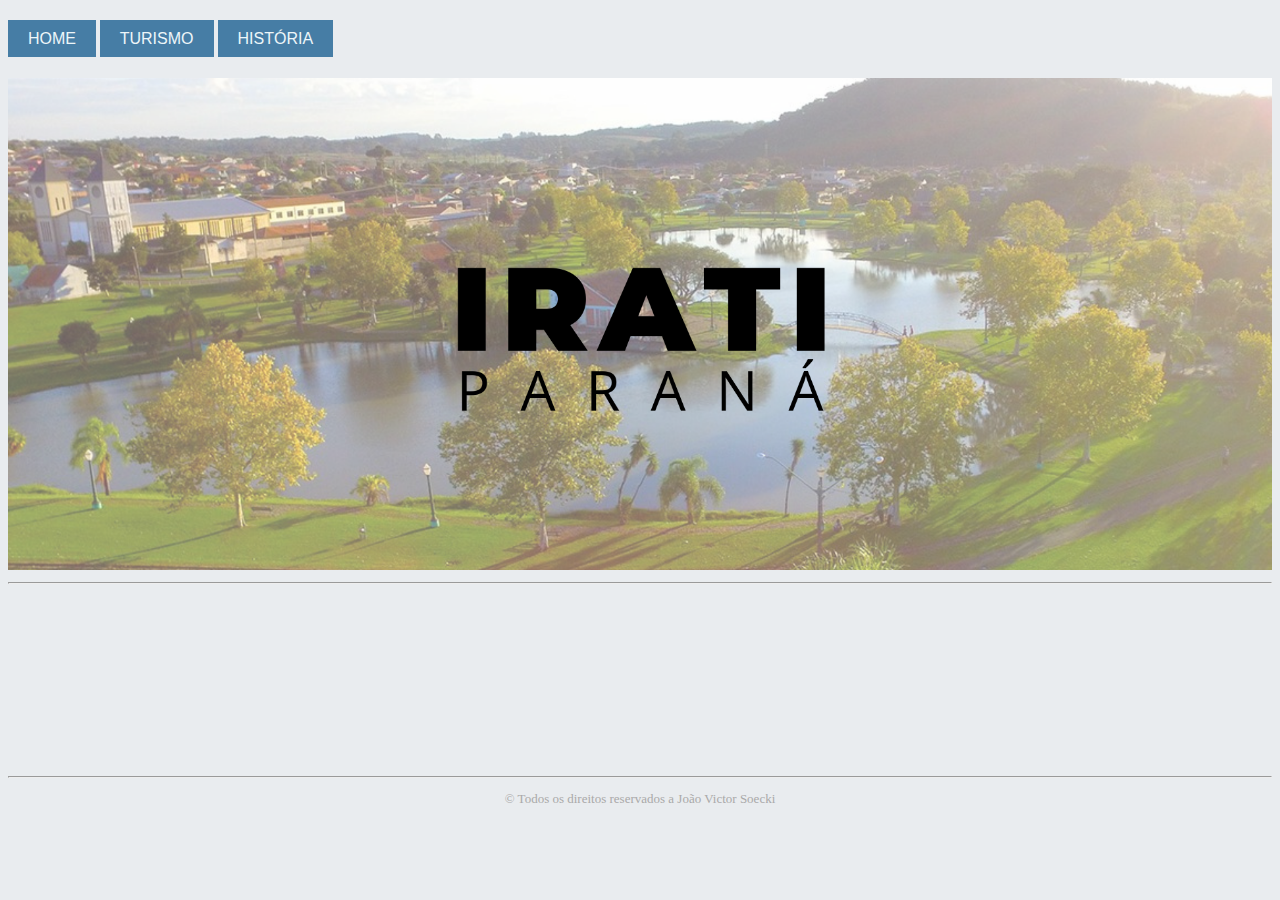
==== index.html @ dc71fcd6 "videos index" ====
<!DOCTYPE html>
<html lang="en">
<head>
    <meta charset="UTF-8">
    <meta http-equiv="X-UA-Compatible" content="IE=edge">
    <meta name="viewport" content="width=device-width, initial-scale=1.0">
    <title>IRATI - PR </title>
    <link rel="stylesheet" href="CSS/forma.css">
</head>

<body>

  <header> 
    <nav>
        <div class="navegacao"> 
                <a href="index.html">HOME</a>
                <a href="turismo.html">TURISMO</a>
                <a href="historia.html">HISTÓRIA</a>
        </div>
    </nav>
 </header>

<main>
    <div class="principal">
        <div class="central">
          <img src="img/PARANÁ.png" alt="centro">
        </div>
        <hr>
        <div class="videos">
          <iframe width="33%" src="https://www.youtube.com/watch?v=BeGny2eX5X8" title="1º EXPO IRATI" frameborder="0" allow="accelerometer; autoplay; clipboard-write; encrypted-media; gyroscope; picture-in-picture" allowfullscreen></iframe> 
          <iframe width="33%" src="https://www.youtube.com/watch?v=9TvtlW80Ju0" title="IMGENS IRATI" frameborder="0" allow="accelerometer; autoplay; clipboard-write; encrypted-media; gyroscope; picture-in-picture" allowfullscreen></iframe>
          <iframe width="33%" src="https://www.youtube.com/watch?v=tlLvmlxrR2E" title="32 RODEIO" frameborder="0" allow="accelerometer; autoplay; clipboard-write; encrypted-media; gyroscope; picture-in-picture" allowfullscreen></iframe>
        </div>
    </div>
</main>

<hr>

<footer>
  <div class="rodape">
    <p>© Todos os direitos reservados a João Victor Soecki</p>
  </div>
</footer>

</body>
</html>
---- CSS/forma.css ----
body{
    background-color: #e9ecef;
}

.navegacao a{ /* altera o cxabeçalho do site */
    font-family: 'Segoe UI', Tahoma, Geneva, Verdana, sans-serif;
    background-color: #014e86b4;
    padding-top: 10px;
    padding-left: 20px;
    padding-right: 20px;
    padding-bottom: 10px;
}

.navegacao{
    margin-top: 30px;
}

.navegacao a{ /* altera os hyperlinks da classe navegação */
    color: #edf6f9;
    text-decoration: none; /* retira o sublinhado do hypoerlink */
}

.navegacao a:hover{ /* altera a cor dos hyperlinks quando passa o mouse - não é permanente */
    color: #a7b2b6;
}

.principal img{ /* altera propriedades do logo tag img */
    width: 100%; /* altera o tamanho da tag img */
}

.principal{
    margin-top: 30px;
    margin-bottom: 30px;
}

.rodape{
    text-align: center;
    color: darkgrey;
    font-size: 13px;
}

@media screen and (maxwidth: 600px){
    .principal, .conteudo {
        width:100%;
        flex-direction: column;
        padding: 0px
    }
}
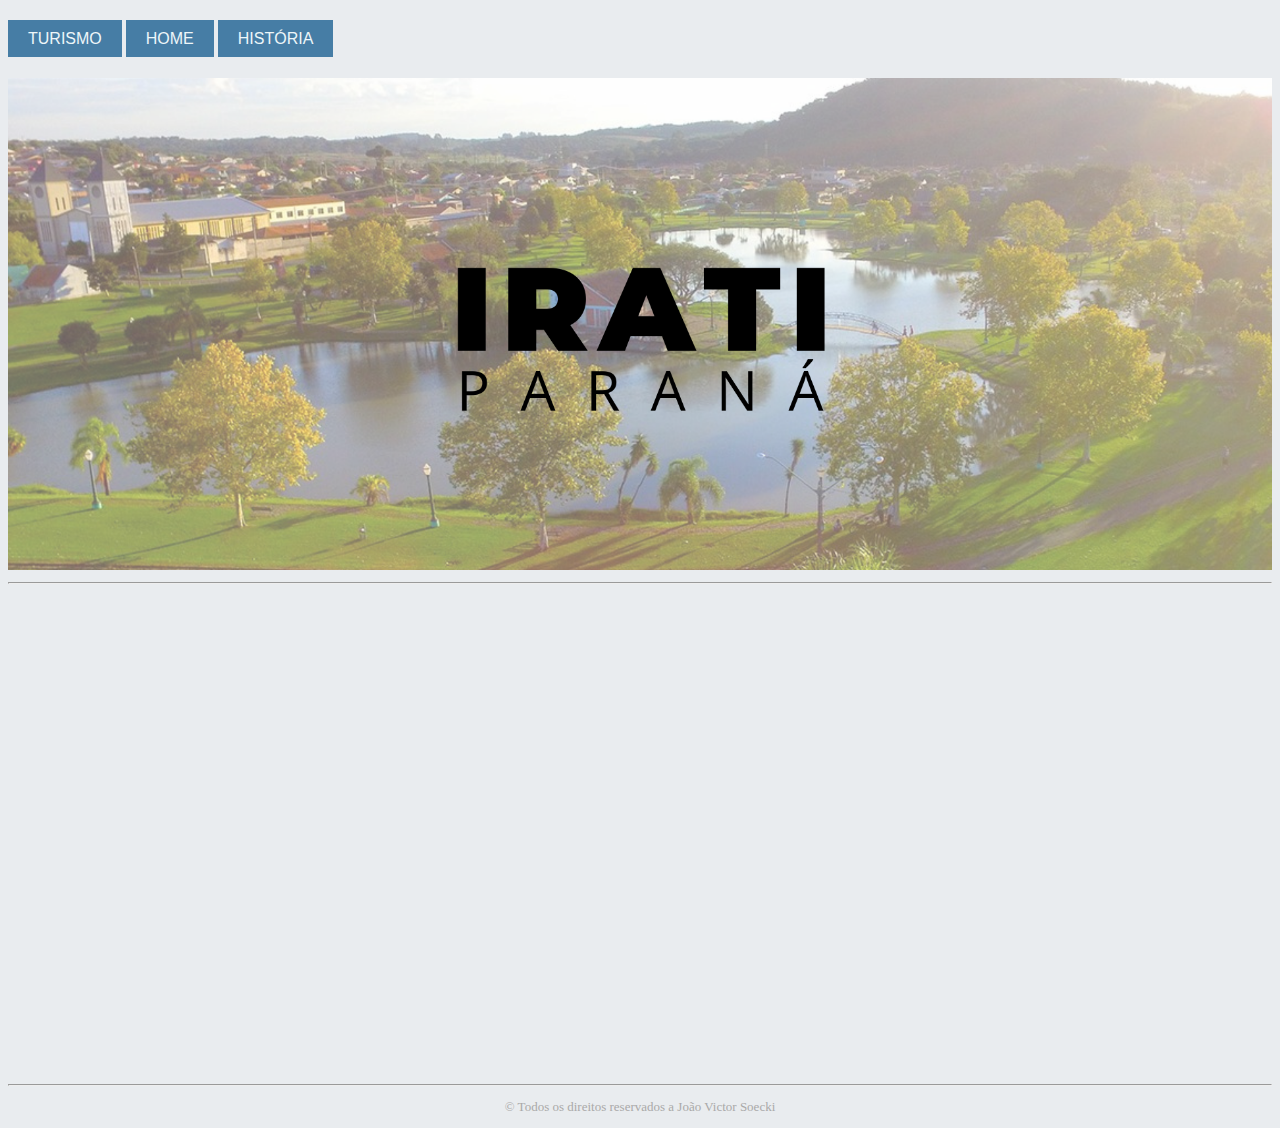
==== commit 127401f5: "links em branco" ====
--- a/index.html
+++ b/index.html
@@ -4,6 +4,7 @@
     <meta charset="UTF-8">
     <meta http-equiv="X-UA-Compatible" content="IE=edge">
     <meta name="viewport" content="width=device-width, initial-scale=1.0">
+    <link rel="icon" href="img/logo2.jpg" type="image/x-icon">
     <title>IRATI - PR </title>
     <link rel="stylesheet" href="CSS/forma.css">
 </head>
@@ -13,8 +14,8 @@
   <header> 
     <nav>
         <div class="navegacao"> 
+                <a href="turismo.html">TURISMO</a>
                 <a href="index.html">HOME</a>
-                <a href="turismo.html">TURISMO</a>
                 <a href="historia.html">HISTÓRIA</a>
         </div>
     </nav>
@@ -27,9 +28,11 @@
         </div>
         <hr>
         <div class="videos">
-          <iframe width="33%" src="https://www.youtube.com/watch?v=BeGny2eX5X8" title="1º EXPO IRATI" frameborder="0" allow="accelerometer; autoplay; clipboard-write; encrypted-media; gyroscope; picture-in-picture" allowfullscreen></iframe> 
-          <iframe width="33%" src="https://www.youtube.com/watch?v=9TvtlW80Ju0" title="IMGENS IRATI" frameborder="0" allow="accelerometer; autoplay; clipboard-write; encrypted-media; gyroscope; picture-in-picture" allowfullscreen></iframe>
-          <iframe width="33%" src="https://www.youtube.com/watch?v=tlLvmlxrR2E" title="32 RODEIO" frameborder="0" allow="accelerometer; autoplay; clipboard-write; encrypted-media; gyroscope; picture-in-picture" allowfullscreen></iframe>
+          <iframe width="33%" src="https://www.youtube.com/watch?v=BeGny2eX5X8" title="YouTube video player" frameborder="0" allow="accelerometer; autoplay; clipboard-write; encrypted-media; gyroscope; picture-in-picture" allowfullscreen></iframe> <br>
+
+          <iframe width="33%" src="https://www.youtube.com/watch?v=9TvtlW80Ju0" title="IMGENS IRATI" frameborder="0" allow="accelerometer; autoplay; clipboard-write; encrypted-media; gyroscope; picture-in-picture" allowfullscreen></iframe> <br>
+
+          <iframe width="33%" src="https://youtu.be/tlLvmlxrR2E" title="32 RODEIO" frameborder="0" allow="accelerometer; autoplay; clipboard-write; encrypted-media; gyroscope; picture-in-picture" allowfullscreen></iframe>
         </div>
     </div>
 </main>
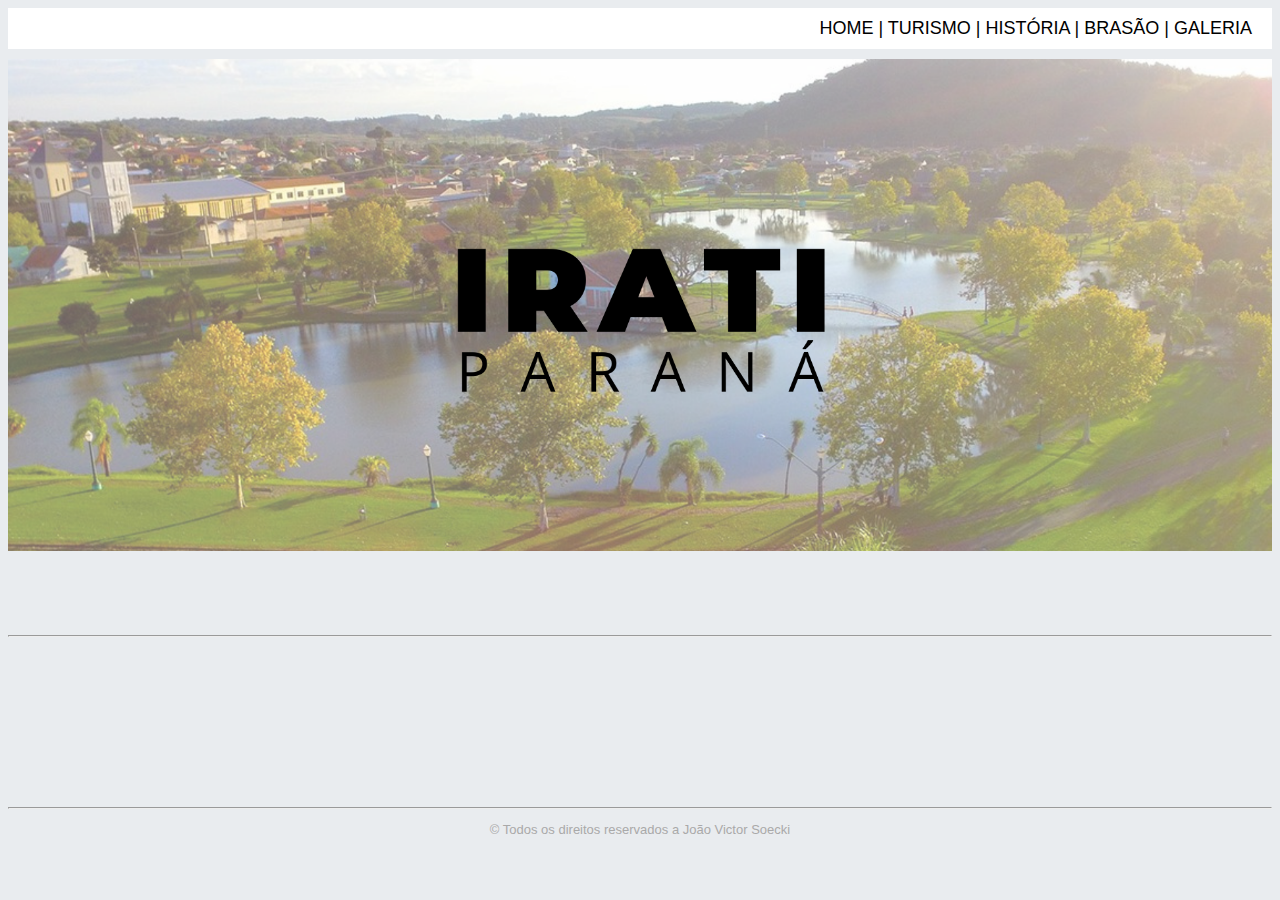
==== commit 4684f3fc: "novas paginas" ====
--- a/index.html
+++ b/index.html
@@ -4,19 +4,20 @@
     <meta charset="UTF-8">
     <meta http-equiv="X-UA-Compatible" content="IE=edge">
     <meta name="viewport" content="width=device-width, initial-scale=1.0">
-    <link rel="icon" href="img/logo2.jpg" type="image/x-icon">
+    <link rel="icon" href="img/brasaosite.png" type="image/x-icon">
     <title>IRATI - PR </title>
     <link rel="stylesheet" href="CSS/forma.css">
 </head>
 
 <body>
-
   <header> 
     <nav>
         <div class="navegacao"> 
-                <a href="turismo.html">TURISMO</a>
-                <a href="index.html">HOME</a>
-                <a href="historia.html">HISTÓRIA</a>
+                <a href="index.html">HOME  |  </a>
+                <a href="turismo.html">TURISMO  |</a>
+                <a href="historia.html">  HISTÓRIA  |  </a>
+                <a href="">BRASÃO  |</a>
+                <a href="">GALERIA</a>
         </div>
     </nav>
  </header>
@@ -26,13 +27,21 @@
         <div class="central">
           <img src="img/PARANÁ.png" alt="centro">
         </div>
+
+        <br>
+        <br>
+        <br>
+        <br>
+
         <hr>
+      
+
         <div class="videos">
-          <iframe width="33%" src="https://www.youtube.com/watch?v=BeGny2eX5X8" title="YouTube video player" frameborder="0" allow="accelerometer; autoplay; clipboard-write; encrypted-media; gyroscope; picture-in-picture" allowfullscreen></iframe> <br>
+          <iframe width="33%" height="50%" src="https://www.youtube.com/embed/BeGny2eX5X8" title="YouTube video player" frameborder="0" allow="accelerometer; autoplay; clipboard-write; encrypted-media; gyroscope; picture-in-picture" allowfullscreen></iframe> 
 
-          <iframe width="33%" src="https://www.youtube.com/watch?v=9TvtlW80Ju0" title="IMGENS IRATI" frameborder="0" allow="accelerometer; autoplay; clipboard-write; encrypted-media; gyroscope; picture-in-picture" allowfullscreen></iframe> <br>
+        <iframe width="33%"src="https://www.youtube.com/embed/9TvtlW80Ju0" title="YouTube video player" frameborder="0" allow="accelerometer; autoplay; clipboard-write; encrypted-media; gyroscope; picture-in-picture" allowfullscreen></iframe> 
 
-          <iframe width="33%" src="https://youtu.be/tlLvmlxrR2E" title="32 RODEIO" frameborder="0" allow="accelerometer; autoplay; clipboard-write; encrypted-media; gyroscope; picture-in-picture" allowfullscreen></iframe>
+        <iframe width="33%" src="https://www.youtube.com/embed/tlLvmlxrR2E" title="YouTube video player" frameborder="0" allow="accelerometer; autoplay; clipboard-write; encrypted-media; gyroscope; picture-in-picture" allowfullscreen></iframe>
         </div>
     </div>
 </main>
--- a/CSS/forma.css
+++ b/CSS/forma.css
@@ -1,27 +1,34 @@
 body{
+    font-family: 'Segoe UI', Tahoma, Geneva, Verdana, sans-serif;
     background-color: #e9ecef;
 }
 
-.navegacao a{ /* altera o cxabeçalho do site */
-    font-family: 'Segoe UI', Tahoma, Geneva, Verdana, sans-serif;
-    background-color: #014e86b4;
+.navegacao { /* altera o cxabeçalho do site */
+    background-color: white;
     padding-top: 10px;
     padding-left: 20px;
     padding-right: 20px;
     padding-bottom: 10px;
+    
+}
+
+header{
+    text-align: right;
+    font-size: large;
 }
 
 .navegacao{
-    margin-top: 30px;
+    overflow: hidden;
+    margin-bottom: 10px;
 }
 
 .navegacao a{ /* altera os hyperlinks da classe navegação */
-    color: #edf6f9;
+    color: #000000;
     text-decoration: none; /* retira o sublinhado do hypoerlink */
 }
 
 .navegacao a:hover{ /* altera a cor dos hyperlinks quando passa o mouse - não é permanente */
-    color: #a7b2b6;
+    color: #014e86b4;
 }
 
 .principal img{ /* altera propriedades do logo tag img */
@@ -29,8 +36,7 @@
 }
 
 .principal{
-    margin-top: 30px;
-    margin-bottom: 30px;
+    margin-top: 10px;
 }
 
 .rodape{
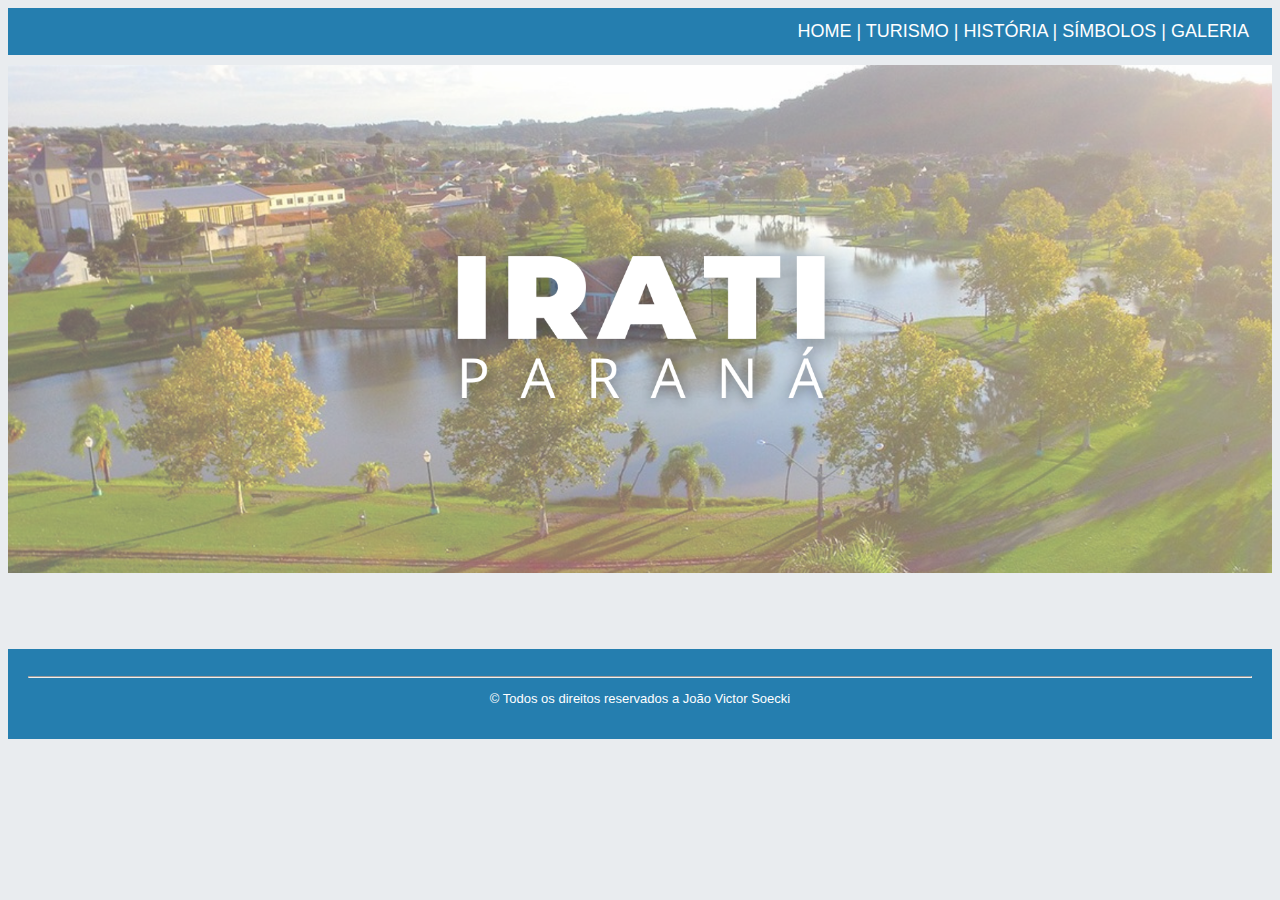
==== commit 442f09b6: "atualizações" ====
--- a/index.html
+++ b/index.html
@@ -12,44 +12,46 @@
 <body>
   <header> 
     <nav>
-        <div class="navegacao"> 
-                <a href="index.html">HOME  |  </a>
-                <a href="turismo.html">TURISMO  |</a>
-                <a href="historia.html">  HISTÓRIA  |  </a>
-                <a href="">BRASÃO  |</a>
-                <a href="">GALERIA</a>
-        </div>
-    </nav>
+      <div class="navegacao">
+          <table>
+              <tr>
+                  <td class="a">
+                      
+                  </td>
+                  <td class="b">
+                      <a href="index.html">HOME  |</a>
+                      <a href="turismo.html">  TURISMO  |</a>
+                      <a href="historia.html">  HISTÓRIA  |</a>
+                      <a href="simbolos.html">SÍMBOLOS  |</a>
+                      <a href="galeria.html">GALERIA</a>
+                  </td>
+              </tr>
+          </table>
+      </div>
+  </nav>
  </header>
 
 <main>
     <div class="principal">
         <div class="central">
-          <img src="img/PARANÁ.png" alt="centro">
+          <img src="img/PARANÁ (1).png" alt="centro">
+        </div>
+        <div class="links">
+          
         </div>
 
         <br>
         <br>
         <br>
         <br>
-
-        <hr>
-      
-
-        <div class="videos">
-          <iframe width="33%" height="50%" src="https://www.youtube.com/embed/BeGny2eX5X8" title="YouTube video player" frameborder="0" allow="accelerometer; autoplay; clipboard-write; encrypted-media; gyroscope; picture-in-picture" allowfullscreen></iframe> 
-
-        <iframe width="33%"src="https://www.youtube.com/embed/9TvtlW80Ju0" title="YouTube video player" frameborder="0" allow="accelerometer; autoplay; clipboard-write; encrypted-media; gyroscope; picture-in-picture" allowfullscreen></iframe> 
-
-        <iframe width="33%" src="https://www.youtube.com/embed/tlLvmlxrR2E" title="YouTube video player" frameborder="0" allow="accelerometer; autoplay; clipboard-write; encrypted-media; gyroscope; picture-in-picture" allowfullscreen></iframe>
-        </div>
     </div>
 </main>
 
-<hr>
+
 
 <footer>
   <div class="rodape">
+    <hr>
     <p>© Todos os direitos reservados a João Victor Soecki</p>
   </div>
 </footer>
--- a/CSS/forma.css
+++ b/CSS/forma.css
@@ -4,12 +4,20 @@
 }
 
 .navegacao { /* altera o cxabeçalho do site */
-    background-color: white;
+    background-color: #257EAF;
     padding-top: 10px;
     padding-left: 20px;
     padding-right: 20px;
     padding-bottom: 10px;
     
+}
+
+table{
+    width: 100%;
+    text-align: justify;
+}
+.b{
+    text-align: right;
 }
 
 header{
@@ -23,12 +31,12 @@
 }
 
 .navegacao a{ /* altera os hyperlinks da classe navegação */
-    color: #000000;
+    color: white;
     text-decoration: none; /* retira o sublinhado do hypoerlink */
 }
 
 .navegacao a:hover{ /* altera a cor dos hyperlinks quando passa o mouse - não é permanente */
-    color: #014e86b4;
+    color: #d8dbdfe3
 }
 
 .principal img{ /* altera propriedades do logo tag img */
@@ -40,9 +48,11 @@
 }
 
 .rodape{
+    background-color: #257EAF;
     text-align: center;
-    color: darkgrey;
+    color: rgb(255, 255, 255);
     font-size: 13px;
+    padding: 20px;
 }
 
 @media screen and (maxwidth: 600px){
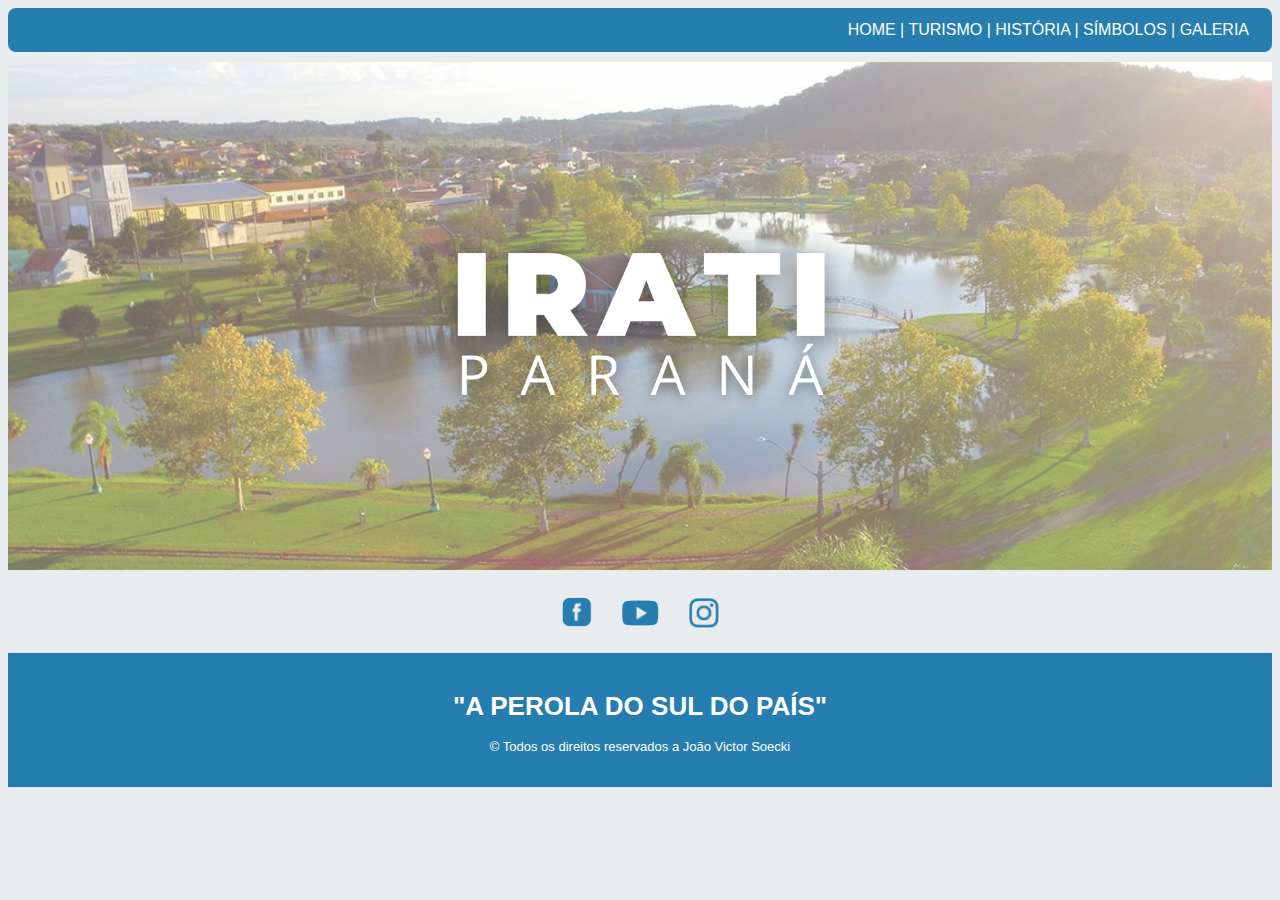
==== commit a951ddfd: "cores novas" ====
--- a/index.html
+++ b/index.html
@@ -36,13 +36,22 @@
         <div class="central">
           <img src="img/PARANÁ (1).png" alt="centro">
         </div>
-        <div class="links">
-          
+        <div class="linksirati">
+          <table class="links" align="center">
+            <tr>
+              <td>
+                <a href="https://www.facebook.com/prefeituradeirati"><img src="img/facebook.png" alt="facebook"></a>
+              </td>
+              <td class="espaco">
+                <a href="https://www.youtube.com/channel/UCD-6AyaThFg2lViEF8mJimQ"><img src="img/youtube.png" alt="youtube" width="15%"></a>
+              </td>
+              <td class="espaco">
+                <a href="https://www.instagram.com/prefeituradeirati/"><img src="img/instagram.png" alt="instagram"></a>
+              </td>
+            </tr>
+          </table>
         </div>
 
-        <br>
-        <br>
-        <br>
         <br>
     </div>
 </main>
@@ -51,7 +60,7 @@
 
 <footer>
   <div class="rodape">
-    <hr>
+    <h1>"A PEROLA DO SUL DO PAÍS"</h1>
     <p>© Todos os direitos reservados a João Victor Soecki</p>
   </div>
 </footer>
--- a/CSS/forma.css
+++ b/CSS/forma.css
@@ -9,7 +9,7 @@
     padding-left: 20px;
     padding-right: 20px;
     padding-bottom: 10px;
-    
+    border-radius: 8px;
 }
 
 table{
@@ -20,9 +20,12 @@
     text-align: right;
 }
 
+.links{
+    width: 13%;
+}
+
 header{
     text-align: right;
-    font-size: large;
 }
 
 .navegacao{
@@ -30,9 +33,17 @@
     margin-bottom: 10px;
 }
 
+.central{
+    margin-bottom: 20px;
+}
+
 .navegacao a{ /* altera os hyperlinks da classe navegação */
     color: white;
     text-decoration: none; /* retira o sublinhado do hypoerlink */
+}
+
+.espaco{
+    padding-left: 25px;
 }
 
 .navegacao a:hover{ /* altera a cor dos hyperlinks quando passa o mouse - não é permanente */
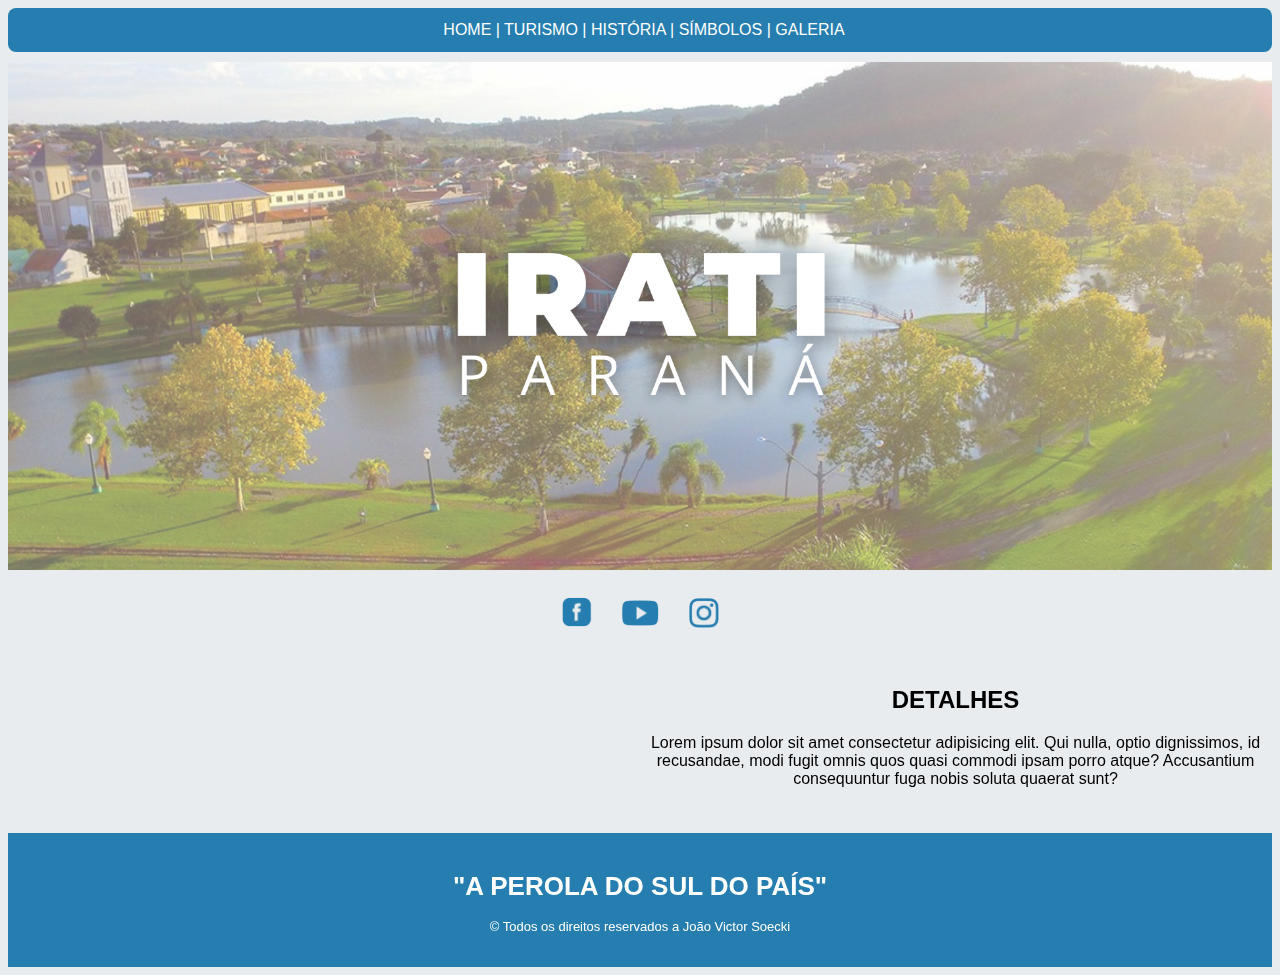
==== commit 36c82eaa: "SIMBOLOS" ====
--- a/index.html
+++ b/index.html
@@ -43,10 +43,23 @@
                 <a href="https://www.facebook.com/prefeituradeirati"><img src="img/facebook.png" alt="facebook"></a>
               </td>
               <td class="espaco">
-                <a href="https://www.youtube.com/channel/UCD-6AyaThFg2lViEF8mJimQ"><img src="img/youtube.png" alt="youtube" width="15%"></a>
+                <a href="https://www.youtube.com/channel/UCD-6AyaThFg2lViEF8mJimQ"><img src="img/youtube.png" alt="youtube" width="%"></a>
               </td>
               <td class="espaco">
                 <a href="https://www.instagram.com/prefeituradeirati/"><img src="img/instagram.png" alt="instagram"></a>
+              </td>
+            </tr>
+          </table>
+        </div>
+        <div class="localizacao" >
+          <table>
+            <tr align="center">
+              <td class="d">
+                <iframe src="https://www.google.com/maps/embed?pb=!1m18!1m12!1m3!1d230480.86190705202!2d-50.94130158789063!3d-25.49625830078842!2m3!1f0!2f0!3f0!3m2!1i1024!2i768!4f13.1!3m3!1m2!1s0x94e7d565117a4807%3A0xea211f05c692a34e!2sIrati%20-%20PR!5e0!3m2!1spt-BR!2sbr!4v1665952609958!5m2!1spt-BR!2sbr" width="100%" height="100%" style="border:0;" allowfullscreen="" loading="lazy" referrerpolicy="no-referrer-when-downgrade"></iframe>
+              </td>
+              <td>
+                <h2>DETALHES</h2>
+                <p>Lorem ipsum dolor sit amet consectetur adipisicing elit. Qui nulla, optio dignissimos, id recusandae, modi fugit omnis quos quasi commodi ipsam porro atque? Accusantium consequuntur fuga nobis soluta quaerat sunt?</p>
               </td>
             </tr>
           </table>
--- a/CSS/forma.css
+++ b/CSS/forma.css
@@ -17,14 +17,16 @@
     text-align: justify;
 }
 .b{
-    text-align: right;
+    text-align: center;
 }
 
 .links{
     width: 13%;
+    padding-bottom: 20px;
 }
 
 header{
+    margin-top: 0px;
     text-align: right;
 }
 
@@ -58,6 +60,15 @@
     margin-top: 10px;
 }
 
+.localizacao{
+    width: 100%;
+    
+}
+
+.d{
+    width: 50%;
+}
+
 .rodape{
     background-color: #257EAF;
     text-align: center;
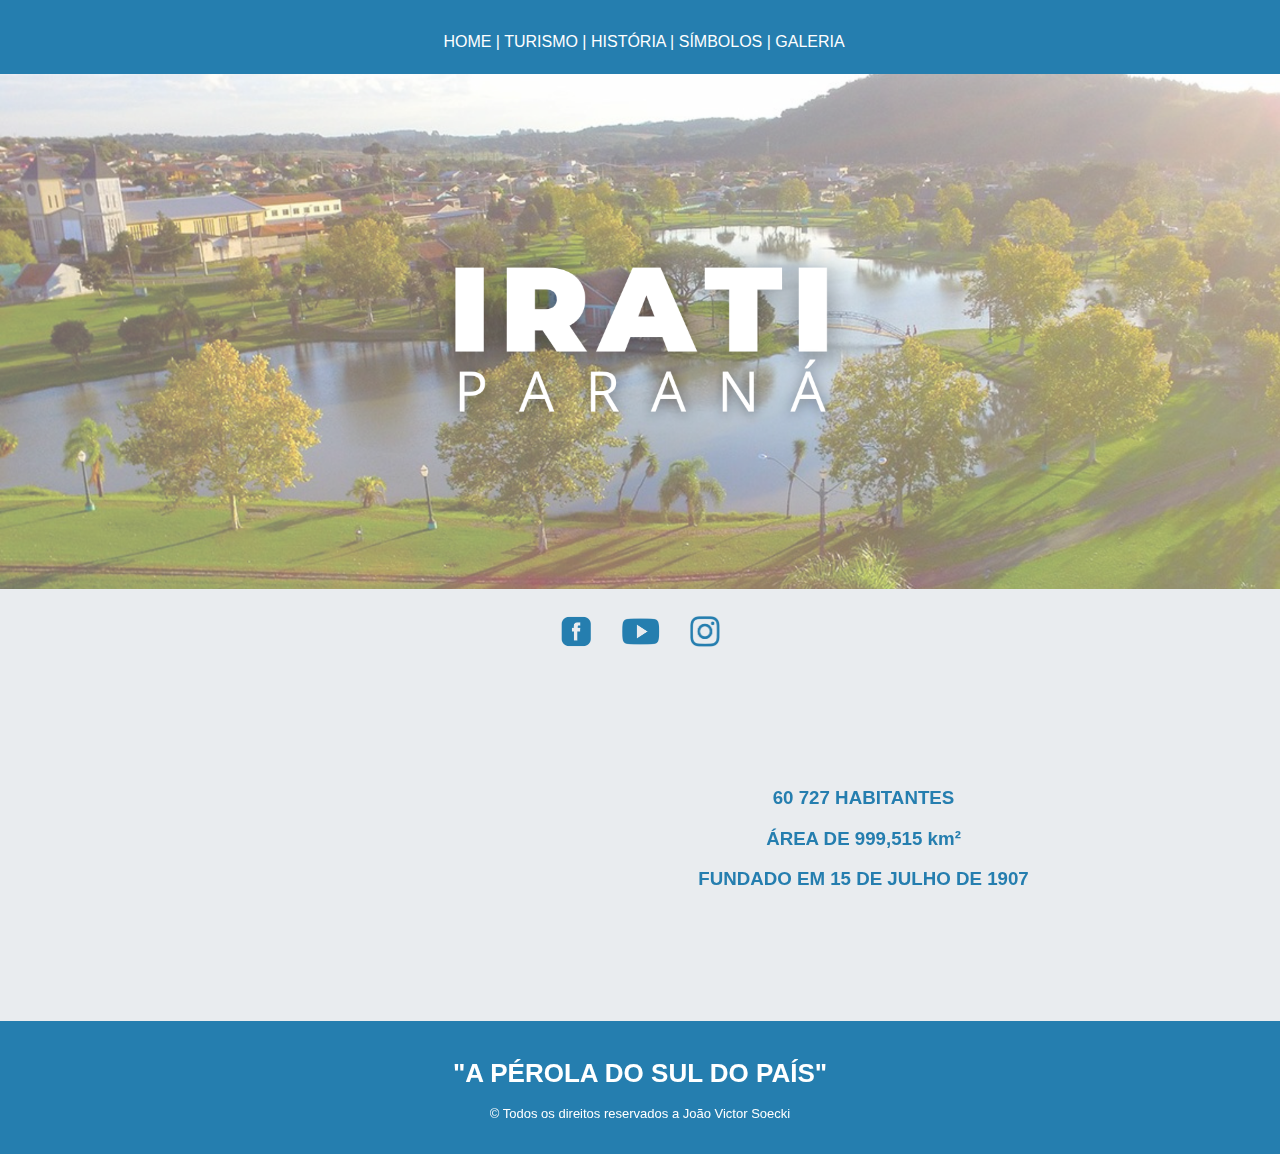
==== commit 3a739356: "AUDIO" ====
--- a/index.html
+++ b/index.html
@@ -51,15 +51,18 @@
             </tr>
           </table>
         </div>
-        <div class="localizacao" >
-          <table>
-            <tr align="center">
+
+
+        <div>
+          <table id="informacoes" align="center" >
+            <tr>
               <td class="d">
-                <iframe src="https://www.google.com/maps/embed?pb=!1m18!1m12!1m3!1d230480.86190705202!2d-50.94130158789063!3d-25.49625830078842!2m3!1f0!2f0!3f0!3m2!1i1024!2i768!4f13.1!3m3!1m2!1s0x94e7d565117a4807%3A0xea211f05c692a34e!2sIrati%20-%20PR!5e0!3m2!1spt-BR!2sbr!4v1665952609958!5m2!1spt-BR!2sbr" width="100%" height="100%" style="border:0;" allowfullscreen="" loading="lazy" referrerpolicy="no-referrer-when-downgrade"></iframe>
+                <iframe src="https://www.google.com/maps/embed?pb=!1m18!1m12!1m3!1d230480.86190705202!2d-50.94130158789063!3d-25.49625830078842!2m3!1f0!2f0!3f0!3m2!1i1024!2i768!4f13.1!3m3!1m2!1s0x94e7d565117a4807%3A0xea211f05c692a34e!2sIrati%20-%20PR!5e0!3m2!1spt-BR!2sbr!4v1665952609958!5m2!1spt-BR!2sbr" width="100%" height="300" style="border:0;" allowfullscreen="" loading="lazy" referrerpolicy="no-referrer-when-downgrade"></iframe>
               </td>
-              <td>
-                <h2>DETALHES</h2>
-                <p>Lorem ipsum dolor sit amet consectetur adipisicing elit. Qui nulla, optio dignissimos, id recusandae, modi fugit omnis quos quasi commodi ipsam porro atque? Accusantium consequuntur fuga nobis soluta quaerat sunt?</p>
+              <td class="d">
+                <h3> 60 727 HABITANTES</h3>
+                <h3> ÁREA DE 999,515 km²</h3>
+                <h3> FUNDADO EM 15 DE JULHO DE 1907</h4>
               </td>
             </tr>
           </table>
@@ -73,7 +76,7 @@
 
 <footer>
   <div class="rodape">
-    <h1>"A PEROLA DO SUL DO PAÍS"</h1>
+    <h1>"A PÉROLA DO SUL DO PAÍS"</h1>
     <p>© Todos os direitos reservados a João Victor Soecki</p>
   </div>
 </footer>
--- a/CSS/forma.css
+++ b/CSS/forma.css
@@ -1,15 +1,16 @@
 body{
     font-family: 'Segoe UI', Tahoma, Geneva, Verdana, sans-serif;
     background-color: #e9ecef;
+    margin: 0;
 }
 
 .navegacao { /* altera o cxabeçalho do site */
     background-color: #257EAF;
-    padding-top: 10px;
+    padding-top: 30px;
     padding-left: 20px;
     padding-right: 20px;
-    padding-bottom: 10px;
-    border-radius: 8px;
+    padding-bottom: 20px;
+    position: relative;
 }
 
 table{
@@ -26,18 +27,18 @@
 }
 
 header{
-    margin-top: 0px;
     text-align: right;
 }
 
 .navegacao{
     overflow: hidden;
-    margin-bottom: 10px;
 }
 
 .central{
     margin-bottom: 20px;
 }
+
+
 
 .navegacao a{ /* altera os hyperlinks da classe navegação */
     color: white;
@@ -56,17 +57,16 @@
     width: 100%; /* altera o tamanho da tag img */
 }
 
-.principal{
-    margin-top: 10px;
+#informacoes{
+    width: 70%;
 }
 
-.localizacao{
-    width: 100%;
-    
-}
 
 .d{
     width: 50%;
+    padding: 10px;
+    color: #257EAF;
+    text-align: center;
 }
 
 .rodape{
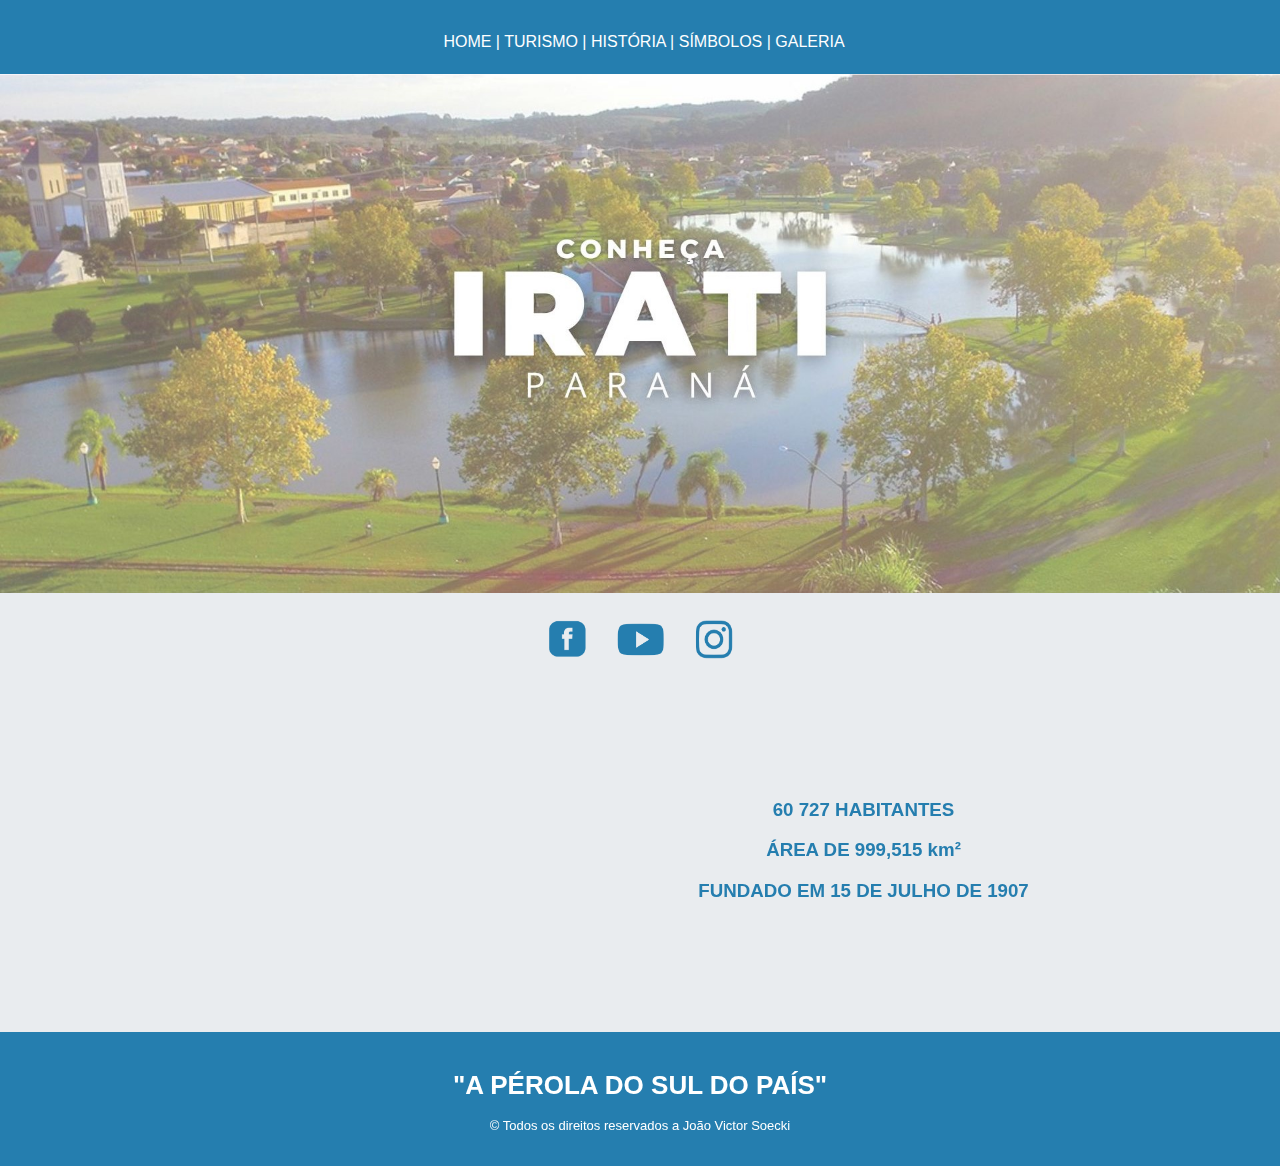
==== commit 17d684ea: "slider pronto" ====
--- a/index.html
+++ b/index.html
@@ -34,7 +34,7 @@
 <main>
     <div class="principal">
         <div class="central">
-          <img src="img/PARANÁ (1).png" alt="centro">
+          <img src="img/fundo/PARANÁ (1).jpg" alt="centro">
         </div>
         <div class="linksirati">
           <table class="links" align="center">
@@ -43,7 +43,7 @@
                 <a href="https://www.facebook.com/prefeituradeirati"><img src="img/facebook.png" alt="facebook"></a>
               </td>
               <td class="espaco">
-                <a href="https://www.youtube.com/channel/UCD-6AyaThFg2lViEF8mJimQ"><img src="img/youtube.png" alt="youtube" width="%"></a>
+                <a href="https://www.youtube.com/channel/UCD-6AyaThFg2lViEF8mJimQ"><img src="img/youtube.png" alt="youtube"></a>
               </td>
               <td class="espaco">
                 <a href="https://www.instagram.com/prefeituradeirati/"><img src="img/instagram.png" alt="instagram"></a>
@@ -67,12 +67,9 @@
             </tr>
           </table>
         </div>
-
         <br>
     </div>
 </main>
-
-
 
 <footer>
   <div class="rodape">
--- a/CSS/forma.css
+++ b/CSS/forma.css
@@ -22,7 +22,7 @@
 }
 
 .links{
-    width: 13%;
+    width: 15%;
     padding-bottom: 20px;
 }
 
